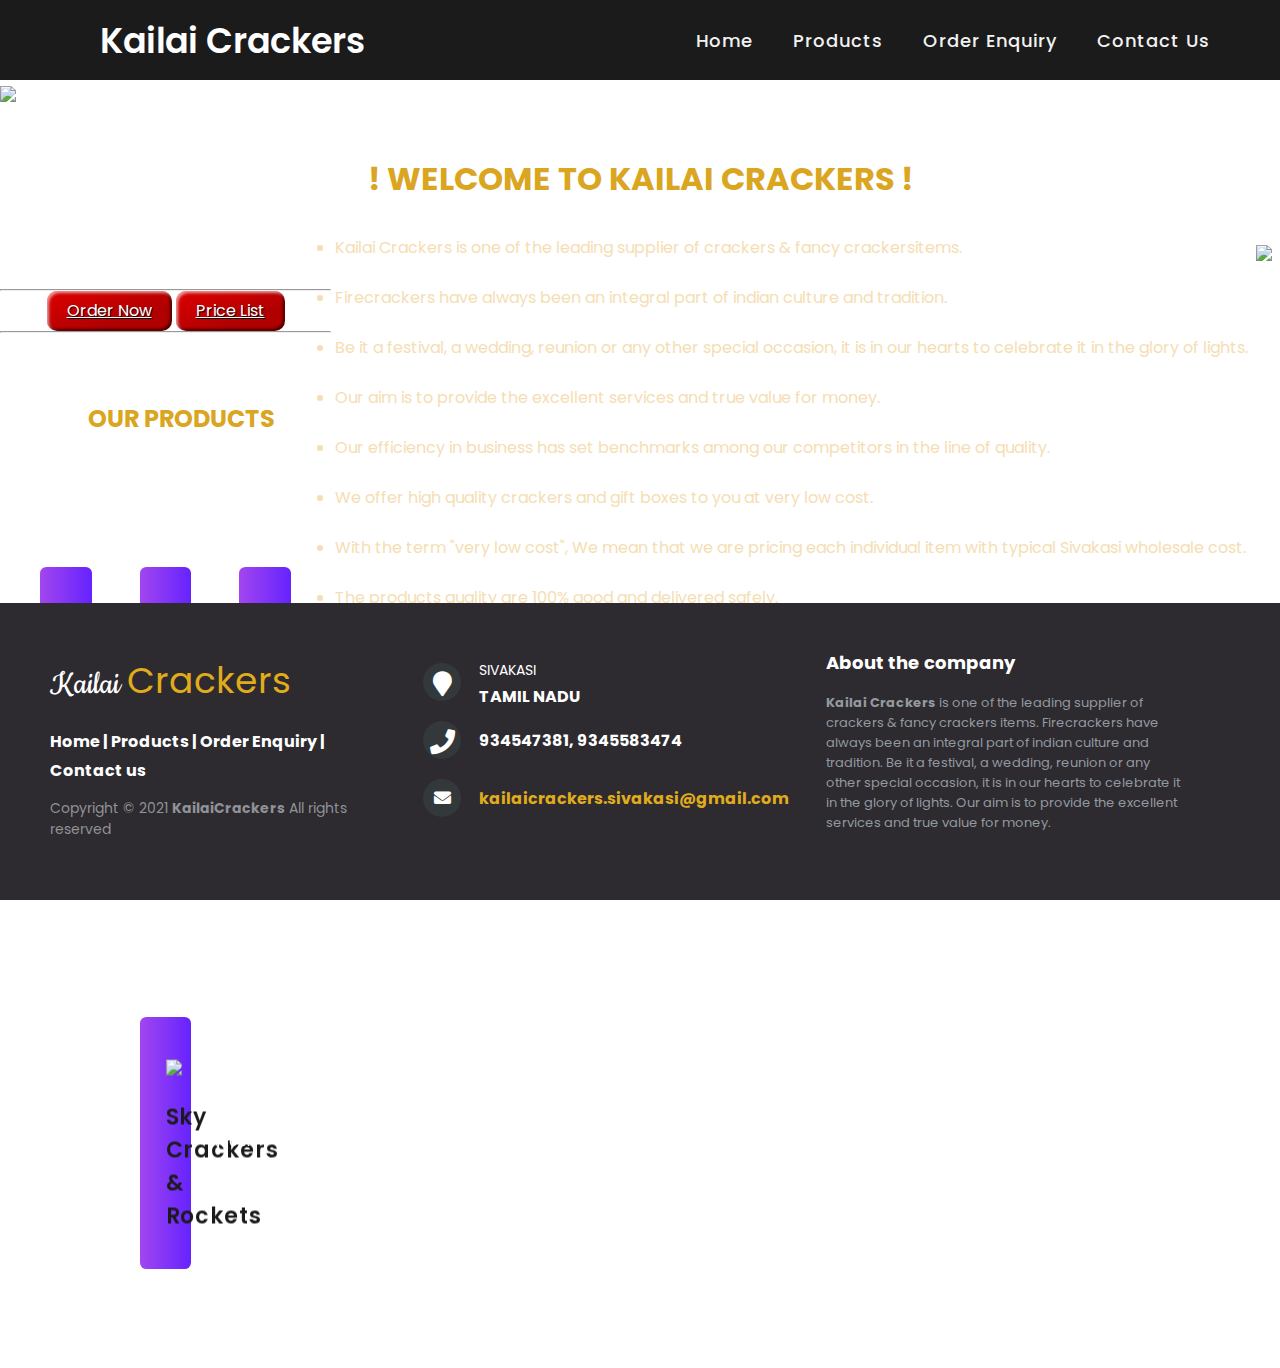
==== index.html @ 7a8ff0d5 "Add files via upload" ====
<!DOCTYPE html>
<html>

<head>
   <meta name="viewport" content="width=device-width, initial-scale=1">
   <link rel="stylesheet" href="http://fonts.googleapis.com/css?family=Cookie">
   <link rel="stylesheet" href="http://maxcdn.bootstrapcdn.com/font-awesome/4.2.0/css/font-awesome.min.css">
   <link rel="stylesheet" href="https://cdnjs.cloudflare.com/ajax/libs/font-awesome/5.15.3/css/all.min.css" />
   <link rel="stylesheet" href="index.css">
   <link rel="stylesheet" href="NAV.css">
   <link rel="stylesheet" href="FOOTER.css">
   <!-- <link rel="stylesheet" href="https://fonts.googleapis.com/css2?family=Poppins:wght@400;600&display=swap" /> -->
</head>

<body>
   <nav>
      <div class="logo">
         Kailai Crackers
      </div>
      <input type="checkbox" id="click">
      <label for="click" class="menu-btn">
         <i class="fas fa-bars"></i>
      </label>
      <ul>
         <li><a href="index.html">Home</a></li>
         <li><a href="PRODUCTS.html">Products</a></li>
         <li><a href="ORDER.html">Order Enquiry</a></li>
         <li><a href="CONTACT.html">Contact Us</a></li>
      </ul>
   </nav>
   <div class="slideshow-container">
      <div class="mySlides fade">
         <!-- <div class="numbertext">1 / 3</div> -->
         <img src="Photos/SL1.jpg" style="width:100%">
         <!-- <div class="text">Caption Text</div> -->
      </div>
      <div class="mySlides fade">
         <!-- <div class="numbertext">2 / 3</div> -->
         <img src="Photos/SL2.jpg" style="width:100%">
         <!-- <div class="text">Caption Two</div> -->
      </div>
      <div class="mySlides fade">
         <!-- <div class="numbertext">3 / 3</div> -->
         <img src="Photos/SL3.jpg" style="width:100%">
         <!-- <div class="text">Caption Three</div> -->
      </div>
      <!-- <a class="prev" onclick="plusSlides(-1)">&#10094;</a> -->
      <!-- <a class="next" onclick="plusSlides(1)">&#10095;</a> -->
   </div>
   <br>
   <!-- <div style="text-align:center">
        <span class="dot" onclick="currentSlide(1)"></span>
        <span class="dot" onclick="currentSlide(2)"></span>
        <span class="dot" onclick="currentSlide(3)"></span>
    </div> -->
   <script src="DEMO.js"></script>
   <div class="header">
      <h1>! WELCOME TO KAILAI CRACKERS !</h1>
   </div>
   <div class="row">
      <div class="column">
         <img src="Photos/SH1.jpg" style="width:100%">
      </div>
      <div class="column">
         <!-- <h1>Image and Text Side by Side</h1> -->
         <ul>
            <li>Kailai Crackers is one of the leading supplier of crackers & fancy crackersitems.</li><br>
            <li>Firecrackers have always been an integral part of indian culture and tradition.</li><br>
            <li>Be it a festival, a wedding, reunion or any other special occasion, it is in our hearts to celebrate
               it
               in the glory of lights.</li><br>
            <li>Our aim is to provide the excellent services and true value for money.</li><br>
            <li>Our efficiency in business has set benchmarks among our competitors in the line of quality.</li><br>
            <li>We offer high quality crackers and gift boxes to you at very low cost.</li><br>
            <li>With the term "very low cost", We mean that we are pricing each individual item with typical
               Sivakasi
               wholesale cost.</li><br>
            <li>The products quality are 100% good and delivered safely.</li><br>
            </p>
      </div>
   </div>
   <!-- <div class="row">
        <div class="column1">
            <h2 style="color:gold;">WELCOME TO KAILAI CRACKERS</h2>
            <p style="color: white;">
                Kailai Crackers is one of the leading supplier of crackers & fancy crackersitems.<br>
                Firecrackers have always been an integral part of indian culture and tradition.<br>
                Be it a festival, a wedding, reunion or any other special occasion, it is in our hearts to celebrate it
                in the glory of lights.<br>
                Our aim is to provide the excellent services and true value for money.<br>
                Our efficiency in business has set benchmarks among our competitors in the line of quality.<br>
                We offer high quality crackers and gift boxes to you at very low cost.<br>
                With the term "very low cost", We mean that we are pricing each individual item with typical Sivakasi
                wholesale cost.<br>
                The products quality are 100% good and delivered safely.
            </p>
        </div>
        <div class="column2">
            <img src="Photos/SH1.jpg">
        </div>
    </div> -->
   <br><br><br>
   <hr>
   <div style="text-align: center;">
      <button class="favorite styled" type="button">
         <a href="ORDER.html" style="color: white; text-decoration-color: white;">Order Now</a>
      </button>
      <button class="favorite styled" type="button">
        <a href="Photos/PL.pdf" download style="color: white; text-decoration-color: white;">Price List</a>
      </button>
   </div>
   <hr>
   <br><br>
   <div class="header">
      <h2>OUR PRODUCTS</h2>
   </div>
   <section>
      <div class="container">
         <div class="card">
            <div class="front">
               <div class="content">
                  <img src="Photos/S1.png" />
                  <h3>Single Sound</h3>
               </div>
            </div>
            <div class="back">
               <div class="content">
                  <p style="color: white;">
                     197
                  </p>
               </div>
            </div>
         </div>
      </div>

      <div class="container">
         <div class="card">
            <div class="front">
               <div class="content">
                  <img src="Photos/S6.png" />
                  <h3>Flower Pots & Chakkars</h3>
               </div>
            </div>
            <div class="back">
               <div class="content">
                  <p style="color: white;">
                     143
                  </p>
               </div>
            </div>
         </div>
      </div>

      <div class="container">
         <div class="card">
            <div class="front">
               <div class="content">
                  <img src="Photos/S3.png" />
                  <h3>Atom Bombs</h3>
               </div>
            </div>
            <div class="back">
               <div class="content">
                  <p style="color: white;">
                     181
                  </p>
               </div>
            </div>
         </div>
      </div>
      <!-- <div class="container">
         <div class="card">
            <div class="front">
               <div class="content">
                  <img src="Photos/S4.png" />
                  <h3>Chakkars</h3>
               </div>
            </div>
            <div class="back">
               <div class="content">
                  <p>
                     Lorem, ipsum dolor sit amet consectetur adipisicing elit. Iure
                     nam expedita exercitationem?
                  </p>
               </div>
            </div>
         </div>
      </div> -->
      <div class="container">
         <div class="card">
            <div class="front">
               <div class="content">
                  <img src="Photos/S5.png" />
                  <h3>Sky Crackers & Rockets</h3>
               </div>
            </div>
            <div class="back">
               <div class="content">
                  <p style="color: white;">
                     Meow
                  </p>
               </div>
            </div>
         </div>
      </div>
      <!-- <div class="container">
         <div class="card">
            <div class="front">
               <div class="content">
                  <img src="Photos/S6.png" />
                  <h3>Flower Pots</h3>
               </div>
            </div>
            <div class="back">
               <div class="content">
                  <p>
                     Lorem, ipsum dolor sit amet consectetur adipisicing elit. Iure
                     nam expedita exercitationem?
                  </p>
               </div>
            </div>
         </div>
      </div> -->
   </section>
   <footer class="footer-distributed">

      <div class="footer-left">
         <h3>Kailai <span>Crackers</span></h3>

         <p class="footer-links">
            <a href="index.html">Home</a>
            |
            <a href="PRODUCTS.html">Products</a>
            |
            <a href="ORDER.html">Order Enquiry</a>
            |
            <a href="CONTACT.html">Contact us</a>
         </p>
         <p class="footer-company-name">Copyright © 2021 <strong>KailaiCrackers</strong> All rights reserved</p>
      </div>

      <div class="footer-center">
         <div>
            <i class="fa fa-map-marker"></i>
            <p><span>SIVAKASI</span>
               TAMIL NADU</p>
         </div>

         <div>
            <i class="fa fa-phone"></i>
            <p>934547381, 9345583474</p>
         </div>
         <div>
            <i class="fa fa-envelope"></i>
            <p><a href="mailto:kailaicrackers.sivakasi@gmail.com">kailaicrackers.sivakasi@gmail.com</a></p>
         </div>
      </div>
      <div class="footer-right">
         <p class="footer-company-about">
            <span>About the company</span>
            <strong>Kailai Crackers </strong>is one of
            the leading supplier of crackers & fancy crackers
            items.
            Firecrackers have always been an
            integral part of indian culture and tradition. Be it a festival, a wedding, reunion or any other special
            occasion, it is in our hearts to celebrate it in the glory of lights. Our aim is to provide the
            excellent services and true value for money.
         </p>
      </div>
   </footer>
</body>

</html>
---- index.css ----
/* COPYRIGHT- CODING WITH NICK*/
* {
  box-sizing: border-box
}

body {
  font-family: Verdana, sans-serif;
  margin: 0;
  background: url("Photos/BG.jpg");
  background-size: cover;
}

.mySlides {
  display: none
}

img {
  vertical-align: middle;
}

/* Slideshow container */
.slideshow-container {
  max-width: 100%;
  position: relative;
  margin: auto;
}

/* Next & previous buttons */
/* .prev, .next {
  cursor: pointer;
  position: absolute;
  top: 50%;
  width: auto;
  padding: 16px;
  margin-top: -22px;
  color: white;
  font-weight: bold;
  font-size: 18px;
  transition: 0.6s ease;
  border-radius: 0 3px 3px 0;
  user-select: none;
} */
/* Position the "next button" to the right */
/* .next {
  right: 0;
  border-radius: 3px 0 0 3px;
} */
/* On hover, add a black background color with a little bit see-through */
/* .prev:hover, .next:hover {
  background-color: rgba(0,0,0,0.8);
} */
/* Caption text */
/* .text {
  color: #f2f2f2;
  font-size: 15px;
  padding: 8px 12px;
  position: absolute;
  bottom: 8px;
  width: 100%;
  text-align: center;
} */
/* Number text (1/3 etc) */
/* .numbertext {
  color: #f2f2f2;
  font-size: 12px;
  padding: 8px 12px;
  position: absolute;
  top: 0;
} */
/* The dots/bullets/indicators */
/* .dot {
  cursor: pointer;
  height: 15px;
  width: 15px;
  margin: 0 2px;
  background-color: #bbb;
  border-radius: 50%;
  display: inline-block;
  transition: background-color 0.6s ease;
}
.active, .dot:hover {
  background-color: #717171;
} */
/* Fading animation */
.fade {
  -webkit-animation-name: fade;
  -webkit-animation-duration: 1.5s;
  animation-name: fade;
  animation-duration: 1.5s;
}

/* 
.row {
  display: flex;
}

.column1 {
  width: 50%;
  padding: 50px;
}

.column2 {
  width: 50%;
  padding: 50px;
  line-height: 1.6;
} */

.header {
  text-align: center;
  padding: 32px;
  color: goldenrod;
}

.row {
  display: -ms-flexbox;
  /* IE10 */
  display: flex;
  -ms-flex-wrap: wrap;
  /* IE10 */
  flex-wrap: wrap;
  padding: 0 4px;
}

/* Create four equal columns that sits next to each other */
.column {
  -ms-flex: 25%;
  /* IE10 */
  flex: 50%;
  max-width: 100%;
  padding: 0 4px;
  float: right;
  color: wheat;
}

.column img {
  margin-top: 8px;
  vertical-align: middle;
  width: 100%;


}

@-webkit-keyframes fade {
  from {
    opacity: .4
  }

  to {
    opacity: 1
  }
}

@keyframes fade {
  from {
    opacity: .4
  }

  to {
    opacity: 1
  }
}

/* On smaller screens, decrease text size */
@media only screen and (max-width: 300px) {

  .prev,
  .next,
  .text {
    font-size: 11px
  }

  .dot {
    height: 10px;
    width: 10px;
  }

  @media only screen and (max-width: 500px) {

    .prev,
    .next,
    .text {
      font-size: 14px
    }
  }
}

@media screen and (max-width: 1336px) {
  .row {
    display: block;
  }

  .column1 {
    width: 100%;
  }

  .column2 {
    width: 100%;
  }
}
/* * {
  padding: 0;
  margin: 0;
  box-sizing: border-box;
  font-family: "Poppins", sans-serif;
}
body {
  background-color: #151320;
} */
section {
  height: 100vh;
  display: flex;
  padding: 0 4em;
  flex-wrap: wrap;
  justify-content: space-around;
  align-items: center;
}
.container {
  perspective: 1000px;
  height: 28vh;
  width: 100%;
  cursor: pointer;
}
.card {
  transform-style: preserve-3d;
  height: 100%;
  width: 100%;
  transition: 0.5s ease;
}
.front,
.back {
  height: 100%;
  width: 100%;
  transform-style: preserve-3d;
  color: #ffffff;
  display: flex;
  align-items: center;
  justify-content: center;
  text-align: center;
  border-radius: 0.4em;
  position: absolute;
  top: 0;
  bottom: 0;
  backface-visibility: hidden;
}
.front {
  background: linear-gradient(to right, #a246ef, #6523fe);
}
.front img {
  width: 5em;
}
.content {
  transform: translateZ(60px);
}
.content h3 {
  font-size: 22px;
  margin-top: 1em;
  font-weight: 600;
  letter-spacing: 0.04em;
}
.content p {
  font-size: 14px;
  line-height: 2em;
  letter-spacing: 0.02em;
  padding: 0 3em;
}
.back {
  background-color: #28253a;
  transform: rotateX(180deg);
}
.container:hover .card {
  transform: rotateX(180deg);
}
@media screen and (min-width: 992px) {
  section {
    padding: 0 1em;
  }
  .container {
    flex-basis: 0 0 33.33%;
    max-width: 33.33%;
    padding: 0 1.5em;
  }
}
.styled {
  border: 0;
  line-height: 2.5;
  padding: 0 20px;
  font-size: 1rem;
  text-align: center;
  color: #fff;
  text-shadow: 1px 1px 1px #000;
  border-radius: 10px;
  background-color: rgba(220, 0, 0, 1);
  background-image: linear-gradient(to top left,
                                    rgba(0, 0, 0, .2),
                                    rgba(0, 0, 0, .2) 30%,
                                    rgba(0, 0, 0, 0));
  box-shadow: inset 2px 2px 3px rgba(255, 255, 255, .6),
              inset -2px -2px 3px rgba(0, 0, 0, .6);
}

.styled:hover {
  background-color: rgba(255, 0, 0, 1);
}

.styled:active {
  box-shadow: inset -2px -2px 3px rgba(255, 255, 255, .6),
              inset 2px 2px 3px rgba(0, 0, 0, .6);
}
---- NAV.css ----
@import url('https://fonts.googleapis.com/css?family=Poppins:400,500,600,700&display=swap');

* {
    margin: 0;
    padding: 0;
    box-sizing: border-box;
    font-family: 'Poppins', sans-serif;
}

nav {
    display: flex;
    height: 80px;
    width: 100%;
    background: #1b1b1b;
    align-items: center;
    justify-content: space-between;
    padding: 0 50px 0 100px;
    flex-wrap: wrap;
}

nav .logo {
    color: #fff;
    font-size: 35px;
    font-weight: 600;
}

nav ul {
    display: flex;
    flex-wrap: wrap;
    list-style: none;
}

nav ul li {
    margin: 0 5px;
}

nav ul li a {
    color: #f2f2f2;
    text-decoration: none;
    font-size: 18px;
    font-weight: 500;
    padding: 8px 15px;
    border-radius: 5px;
    letter-spacing: 1px;
    transition: all 0.3s ease;
}

nav ul li a.active,
nav ul li a:hover {
    color: #111;
    background: #fff;
}

nav .menu-btn i {
    color: #fff;
    font-size: 22px;
    cursor: pointer;
    display: none;
}

input[type="checkbox"] {
    display: none;
}

@media (max-width: 1000px) {
    nav {
        padding: 0 40px 0 50px;
    }
}

@media (max-width: 920px) {
    nav .menu-btn i {
        display: block;
    }

    #click:checked~.menu-btn i:before {
        content: "\f00d";
    }

    nav ul {
        position: fixed;
        top: 80px;
        left: -100%;
        background: #111;
        height: 100vh;
        width: 100%;
        text-align: center;
        display: block;
        transition: all 0.3s ease;
    }

    #click:checked~ul {
        left: 0;
    }

    nav ul li {
        width: 100%;
        margin: 40px 0;
    }

    nav ul li a {
        width: 100%;
        margin-left: -100%;
        display: block;
        font-size: 20px;
        transition: 0.6s cubic-bezier(0.68, -0.55, 0.265, 1.55);
    }

    #click:checked~ul li a {
        margin-left: 0px;
    }

    nav ul li a.active,
    nav ul li a:hover {
        background: none;
        color: cyan;
    }
}

.content {
    position: absolute;
    top: 50%;
    left: 50%;
    transform: translate(-50%, -50%);
    text-align: center;
    z-index: -1;
    width: 100%;
    padding: 0 30px;
    color: #1b1b1b;
}

.content div {
    font-size: 40px;
    font-weight: 700;
}
---- FOOTER.css ----
footer {
    position: fixed;
    bottom: 0;
}

@media (max-height:800px) {
    footer {
        position: static;
    }

    header {
        padding-top: 40px;
    }
}

.footer-distributed {
    background-color: #2d2a30;
    box-sizing: border-box;
    width: 100%;
    text-align: left;
    font: bold 16px sans-serif;
    padding: 50px 50px 60px 50px;
    margin-top: 80px;
}

.footer-distributed .footer-left,
.footer-distributed .footer-center,
.footer-distributed .footer-right {
    display: inline-block;
    vertical-align: top;
}

/* Footer left */

.footer-distributed .footer-left {
    width: 30%;
}

.footer-distributed h3 {
    color: #ffffff;
    font: normal 36px 'Cookie', cursive;
    margin: 0;
}


.footer-distributed h3 span {
    color: #e0ac1c;
}

/* Footer links */

.footer-distributed .footer-links {
    color: #ffffff;
    margin: 20px 0 12px;
}

.footer-distributed .footer-links a {
    display: inline-block;
    line-height: 1.8;
    text-decoration: none;
    color: inherit;
}

.footer-distributed .footer-company-name {
    color: #8f9296;
    font-size: 14px;
    font-weight: normal;
    margin: 0;
}

/* Footer Center */

.footer-distributed .footer-center {
    width: 35%;
}

.footer-distributed .footer-center i {
    background-color: #33383b;
    color: #ffffff;
    font-size: 25px;
    width: 38px;
    height: 38px;
    border-radius: 50%;
    text-align: center;
    line-height: 42px;
    margin: 10px 15px;
    vertical-align: middle;
}

.footer-distributed .footer-center i.fa-envelope {
    font-size: 17px;
    line-height: 38px;
}

.footer-distributed .footer-center p {
    display: inline-block;
    color: #ffffff;
    vertical-align: middle;
    margin: 0;
}

.footer-distributed .footer-center p span {
    display: block;
    font-weight: normal;
    font-size: 14px;
    line-height: 2;
}

.footer-distributed .footer-center p a {
    color: #e0ac1c;
    text-decoration: none;
    ;
}

/* Footer Right */

.footer-distributed .footer-right {
    width: 30%;
}

.footer-distributed .footer-company-about {
    line-height: 20px;
    color: #92999f;
    font-size: 13px;
    font-weight: normal;
    margin: 0;
}

.footer-distributed .footer-company-about span {
    display: block;
    color: #ffffff;
    font-size: 18px;
    font-weight: bold;
    margin-bottom: 20px;
}

.footer-distributed .footer-icons {
    margin-top: 25px;
}

.footer-distributed .footer-icons a:hover {
    background-color: #3F71EA;
}

.footer-links a:hover {
    color: #3F71EA;
}

@media (max-width: 880px) {

    .footer-distributed .footer-left,
    .footer-distributed .footer-center,
    .footer-distributed .footer-right {
        display: block;
        width: 100%;
        margin-bottom: 40px;
        text-align: center;
    }

    .footer-distributed .footer-center i {
        margin-left: 0;
    }
}
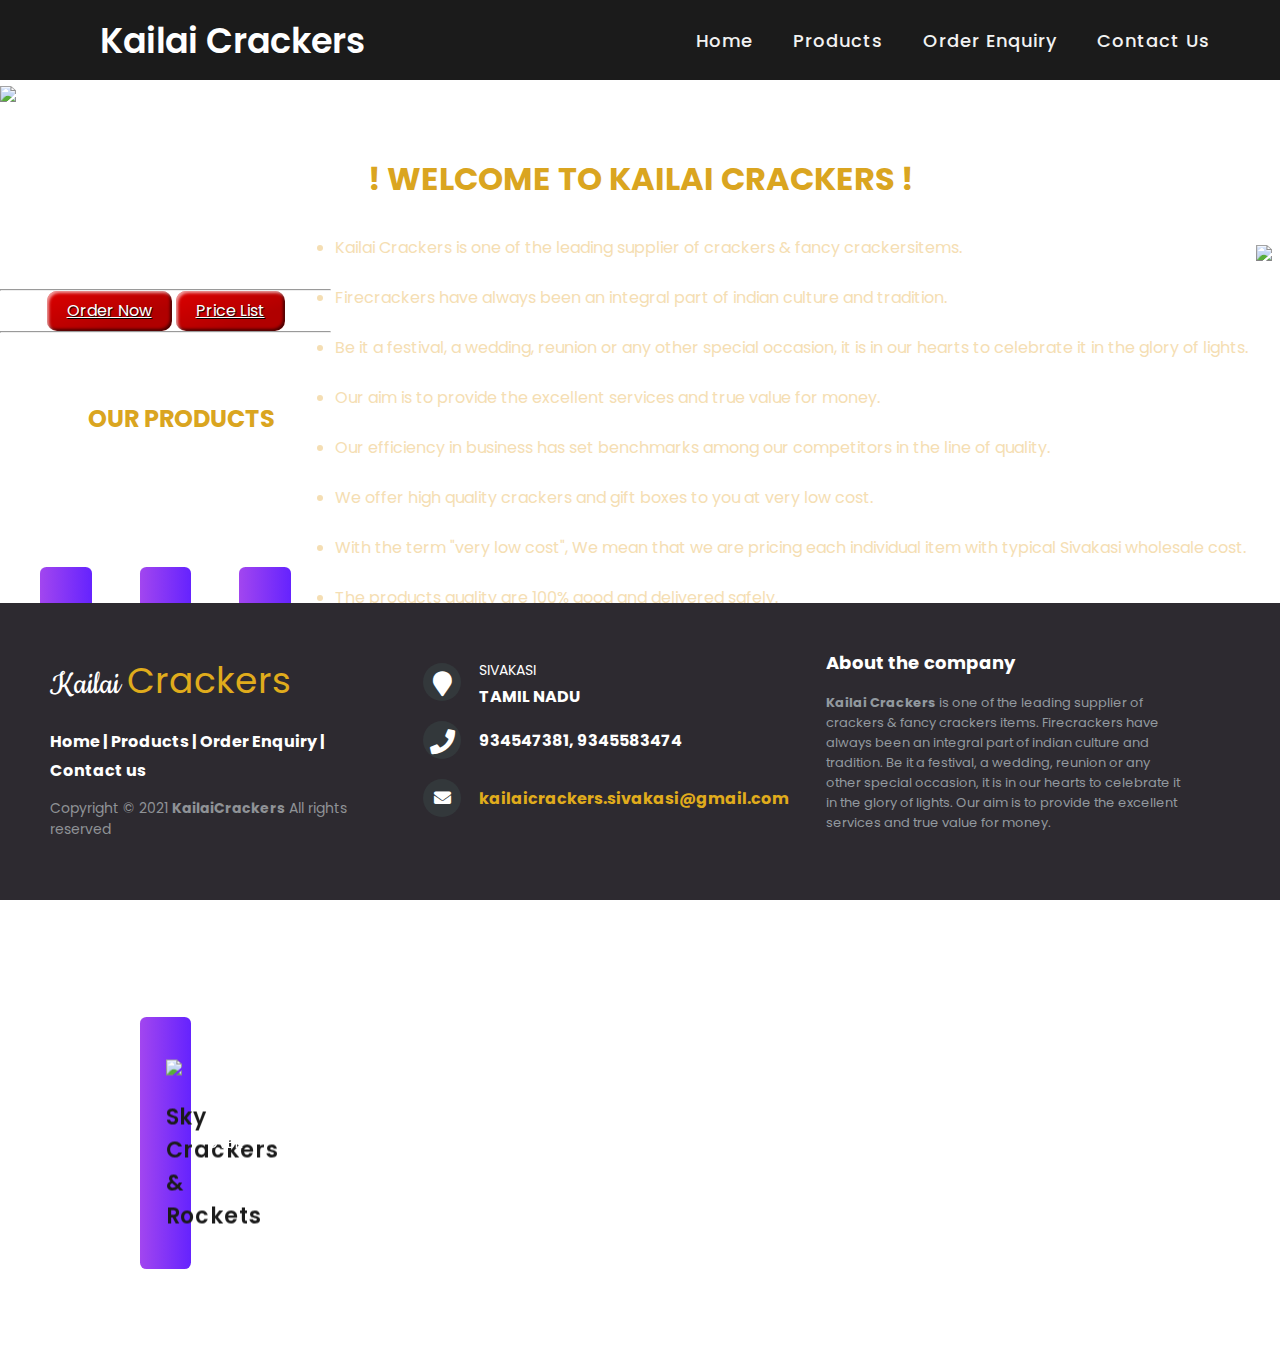
==== commit cc9655fe: "Update index.html" ====
--- a/index.html
+++ b/index.html
@@ -9,7 +9,6 @@
    <link rel="stylesheet" href="index.css">
    <link rel="stylesheet" href="NAV.css">
    <link rel="stylesheet" href="FOOTER.css">
-   <!-- <link rel="stylesheet" href="https://fonts.googleapis.com/css2?family=Poppins:wght@400;600&display=swap" /> -->
 </head>
 
 <body>
@@ -30,39 +29,25 @@
    </nav>
    <div class="slideshow-container">
       <div class="mySlides fade">
-         <!-- <div class="numbertext">1 / 3</div> -->
-         <img src="Photos/SL1.jpg" style="width:100%">
-         <!-- <div class="text">Caption Text</div> -->
+         <img src="SL1.jpg" style="width:100%">
       </div>
       <div class="mySlides fade">
-         <!-- <div class="numbertext">2 / 3</div> -->
-         <img src="Photos/SL2.jpg" style="width:100%">
-         <!-- <div class="text">Caption Two</div> -->
+         <img src="SL2.jpg" style="width:100%">
       </div>
       <div class="mySlides fade">
-         <!-- <div class="numbertext">3 / 3</div> -->
-         <img src="Photos/SL3.jpg" style="width:100%">
-         <!-- <div class="text">Caption Three</div> -->
-      </div>
-      <!-- <a class="prev" onclick="plusSlides(-1)">&#10094;</a> -->
-      <!-- <a class="next" onclick="plusSlides(1)">&#10095;</a> -->
-   </div>
+         <img src="SL3.jpg" style="width:100%">
+      </div>
+    </div>
    <br>
-   <!-- <div style="text-align:center">
-        <span class="dot" onclick="currentSlide(1)"></span>
-        <span class="dot" onclick="currentSlide(2)"></span>
-        <span class="dot" onclick="currentSlide(3)"></span>
-    </div> -->
    <script src="DEMO.js"></script>
    <div class="header">
       <h1>! WELCOME TO KAILAI CRACKERS !</h1>
    </div>
    <div class="row">
       <div class="column">
-         <img src="Photos/SH1.jpg" style="width:100%">
+         <img src="SH1.jpg" style="width:100%">
       </div>
       <div class="column">
-         <!-- <h1>Image and Text Side by Side</h1> -->
          <ul>
             <li>Kailai Crackers is one of the leading supplier of crackers & fancy crackersitems.</li><br>
             <li>Firecrackers have always been an integral part of indian culture and tradition.</li><br>
@@ -119,108 +104,72 @@
          <div class="card">
             <div class="front">
                <div class="content">
-                  <img src="Photos/S1.png" />
+                  <img src="S1.png" />
                   <h3>Single Sound</h3>
                </div>
             </div>
             <div class="back">
                <div class="content">
                   <p style="color: white;">
-                     197
-                  </p>
-               </div>
-            </div>
-         </div>
-      </div>
-
-      <div class="container">
-         <div class="card">
-            <div class="front">
-               <div class="content">
-                  <img src="Photos/S6.png" />
+                     TIME
+                  </p>
+               </div>
+            </div>
+         </div>
+      </div>
+
+      <div class="container">
+         <div class="card">
+            <div class="front">
+               <div class="content">
+                  <img src="S6.png" />
                   <h3>Flower Pots & Chakkars</h3>
                </div>
             </div>
             <div class="back">
                <div class="content">
                   <p style="color: white;">
-                     143
-                  </p>
-               </div>
-            </div>
-         </div>
-      </div>
-
-      <div class="container">
-         <div class="card">
-            <div class="front">
-               <div class="content">
-                  <img src="Photos/S3.png" />
+                     IS
+                  </p>
+               </div>
+            </div>
+         </div>
+      </div>
+
+      <div class="container">
+         <div class="card">
+            <div class="front">
+               <div class="content">
+                  <img src="S3.png" />
                   <h3>Atom Bombs</h3>
                </div>
             </div>
             <div class="back">
                <div class="content">
                   <p style="color: white;">
-                     181
-                  </p>
-               </div>
-            </div>
-         </div>
-      </div>
-      <!-- <div class="container">
-         <div class="card">
-            <div class="front">
-               <div class="content">
-                  <img src="Photos/S4.png" />
-                  <h3>Chakkars</h3>
-               </div>
-            </div>
-            <div class="back">
-               <div class="content">
-                  <p>
-                     Lorem, ipsum dolor sit amet consectetur adipisicing elit. Iure
-                     nam expedita exercitationem?
-                  </p>
-               </div>
-            </div>
-         </div>
-      </div> -->
-      <div class="container">
-         <div class="card">
-            <div class="front">
-               <div class="content">
-                  <img src="Photos/S5.png" />
+                     GOD
+                  </p>
+               </div>
+            </div>
+         </div>
+      </div>
+      <div class="container">
+         <div class="card">
+            <div class="front">
+               <div class="content">
+                  <img src="S5.png" />
                   <h3>Sky Crackers & Rockets</h3>
                </div>
             </div>
             <div class="back">
                <div class="content">
                   <p style="color: white;">
-                     Meow
-                  </p>
-               </div>
-            </div>
-         </div>
-      </div>
-      <!-- <div class="container">
-         <div class="card">
-            <div class="front">
-               <div class="content">
-                  <img src="Photos/S6.png" />
-                  <h3>Flower Pots</h3>
-               </div>
-            </div>
-            <div class="back">
-               <div class="content">
-                  <p>
-                     Lorem, ipsum dolor sit amet consectetur adipisicing elit. Iure
-                     nam expedita exercitationem?
-                  </p>
-               </div>
-            </div>
-         </div>
-      </div> -->
+                     DARK
+                  </p>
+               </div>
+            </div>
+         </div>
+      </div>
    </section>
    <footer class="footer-distributed">
 
@@ -270,4 +219,4 @@
    </footer>
 </body>
 
-</html>+</html>
--- a/index.css
+++ b/index.css
@@ -1,4 +1,3 @@
-/* COPYRIGHT- CODING WITH NICK*/
 * {
   box-sizing: border-box
 }
@@ -6,7 +5,7 @@
 body {
   font-family: Verdana, sans-serif;
   margin: 0;
-  background: url("Photos/BG.jpg");
+  background: url("BG.jpg");
   background-size: cover;
 }
 
@@ -25,62 +24,6 @@
   margin: auto;
 }
 
-/* Next & previous buttons */
-/* .prev, .next {
-  cursor: pointer;
-  position: absolute;
-  top: 50%;
-  width: auto;
-  padding: 16px;
-  margin-top: -22px;
-  color: white;
-  font-weight: bold;
-  font-size: 18px;
-  transition: 0.6s ease;
-  border-radius: 0 3px 3px 0;
-  user-select: none;
-} */
-/* Position the "next button" to the right */
-/* .next {
-  right: 0;
-  border-radius: 3px 0 0 3px;
-} */
-/* On hover, add a black background color with a little bit see-through */
-/* .prev:hover, .next:hover {
-  background-color: rgba(0,0,0,0.8);
-} */
-/* Caption text */
-/* .text {
-  color: #f2f2f2;
-  font-size: 15px;
-  padding: 8px 12px;
-  position: absolute;
-  bottom: 8px;
-  width: 100%;
-  text-align: center;
-} */
-/* Number text (1/3 etc) */
-/* .numbertext {
-  color: #f2f2f2;
-  font-size: 12px;
-  padding: 8px 12px;
-  position: absolute;
-  top: 0;
-} */
-/* The dots/bullets/indicators */
-/* .dot {
-  cursor: pointer;
-  height: 15px;
-  width: 15px;
-  margin: 0 2px;
-  background-color: #bbb;
-  border-radius: 50%;
-  display: inline-block;
-  transition: background-color 0.6s ease;
-}
-.active, .dot:hover {
-  background-color: #717171;
-} */
 /* Fading animation */
 .fade {
   -webkit-animation-name: fade;
@@ -88,22 +31,6 @@
   animation-name: fade;
   animation-duration: 1.5s;
 }
-
-/* 
-.row {
-  display: flex;
-}
-
-.column1 {
-  width: 50%;
-  padding: 50px;
-}
-
-.column2 {
-  width: 50%;
-  padding: 50px;
-  line-height: 1.6;
-} */
 
 .header {
   text-align: center;
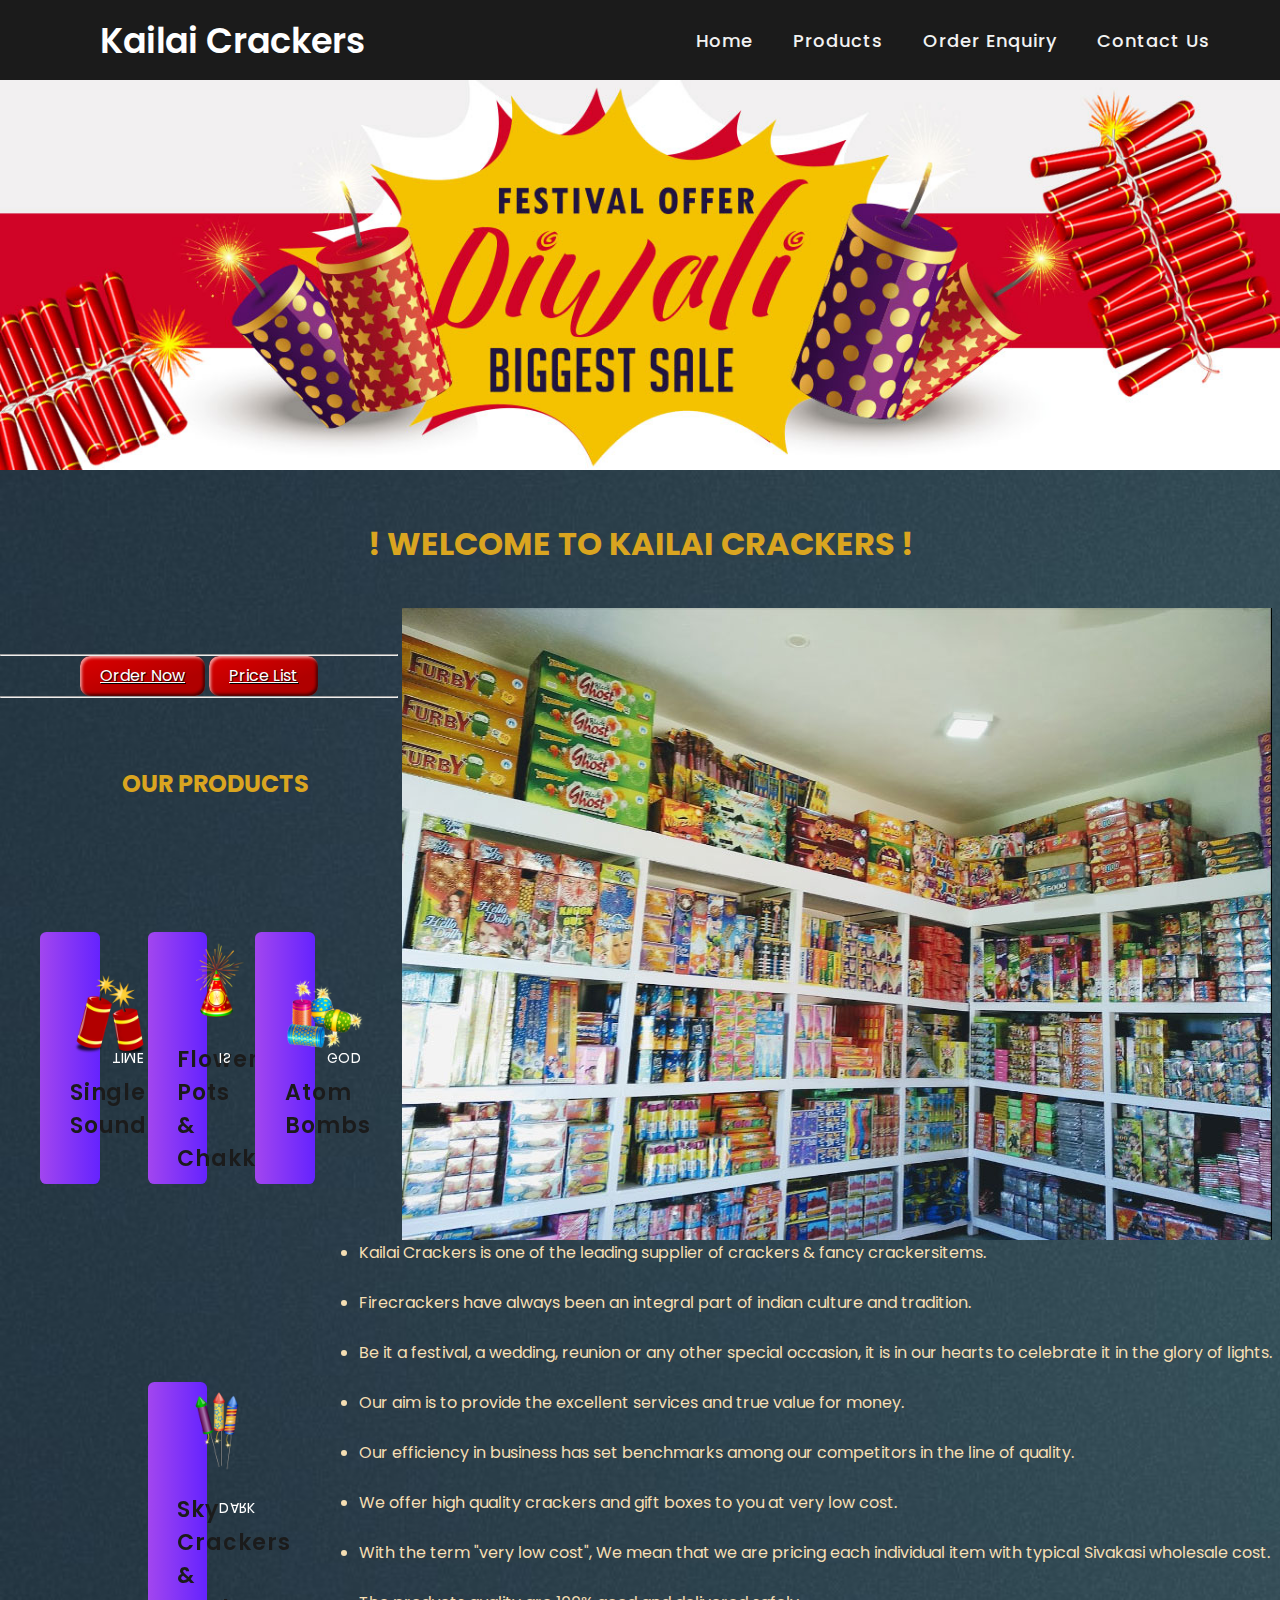
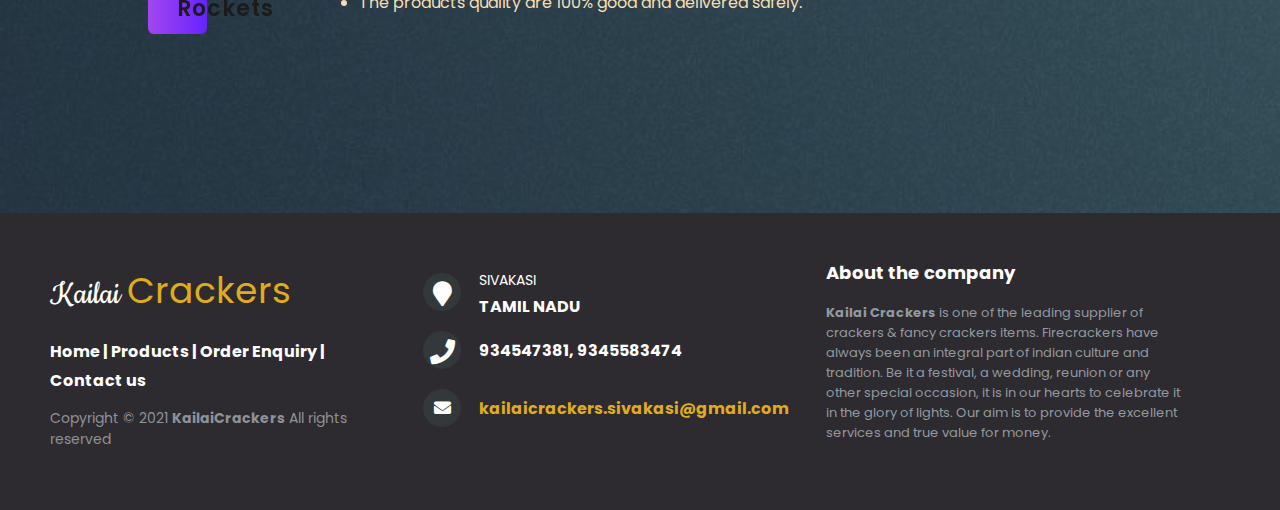
==== commit c9931ad0: "Update index.html" ====
--- a/index.html
+++ b/index.html
@@ -64,26 +64,6 @@
             </p>
       </div>
    </div>
-   <!-- <div class="row">
-        <div class="column1">
-            <h2 style="color:gold;">WELCOME TO KAILAI CRACKERS</h2>
-            <p style="color: white;">
-                Kailai Crackers is one of the leading supplier of crackers & fancy crackersitems.<br>
-                Firecrackers have always been an integral part of indian culture and tradition.<br>
-                Be it a festival, a wedding, reunion or any other special occasion, it is in our hearts to celebrate it
-                in the glory of lights.<br>
-                Our aim is to provide the excellent services and true value for money.<br>
-                Our efficiency in business has set benchmarks among our competitors in the line of quality.<br>
-                We offer high quality crackers and gift boxes to you at very low cost.<br>
-                With the term "very low cost", We mean that we are pricing each individual item with typical Sivakasi
-                wholesale cost.<br>
-                The products quality are 100% good and delivered safely.
-            </p>
-        </div>
-        <div class="column2">
-            <img src="Photos/SH1.jpg">
-        </div>
-    </div> -->
    <br><br><br>
    <hr>
    <div style="text-align: center;">
@@ -91,7 +71,7 @@
          <a href="ORDER.html" style="color: white; text-decoration-color: white;">Order Now</a>
       </button>
       <button class="favorite styled" type="button">
-        <a href="Photos/PL.pdf" download style="color: white; text-decoration-color: white;">Price List</a>
+        <a href="PL.pdf" download style="color: white; text-decoration-color: white;">Price List</a>
       </button>
    </div>
    <hr>
--- a/FOOTER.css
+++ b/FOOTER.css
@@ -1,5 +1,5 @@
 footer {
-    position: fixed;
+/*     position: fixed; */
     bottom: 0;
 }
 
@@ -160,4 +160,4 @@
     .footer-distributed .footer-center i {
         margin-left: 0;
     }
-}+}
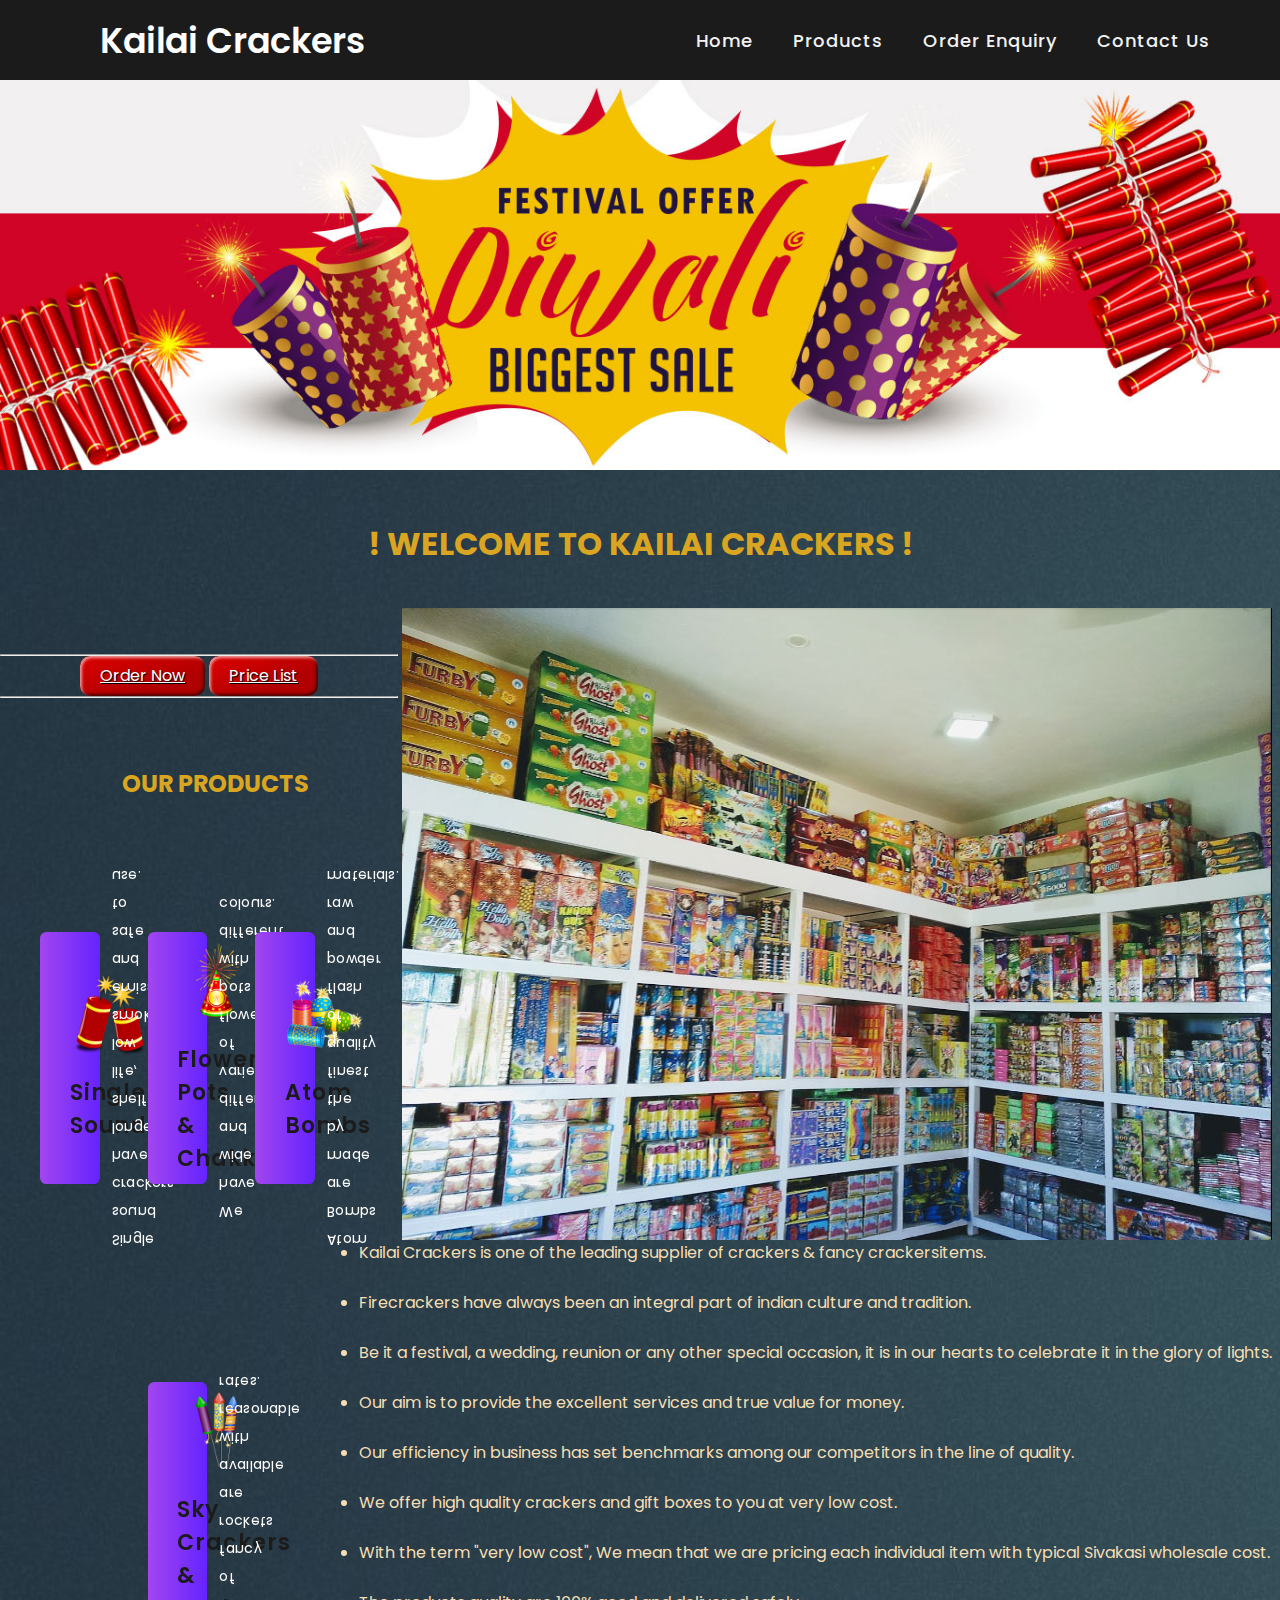
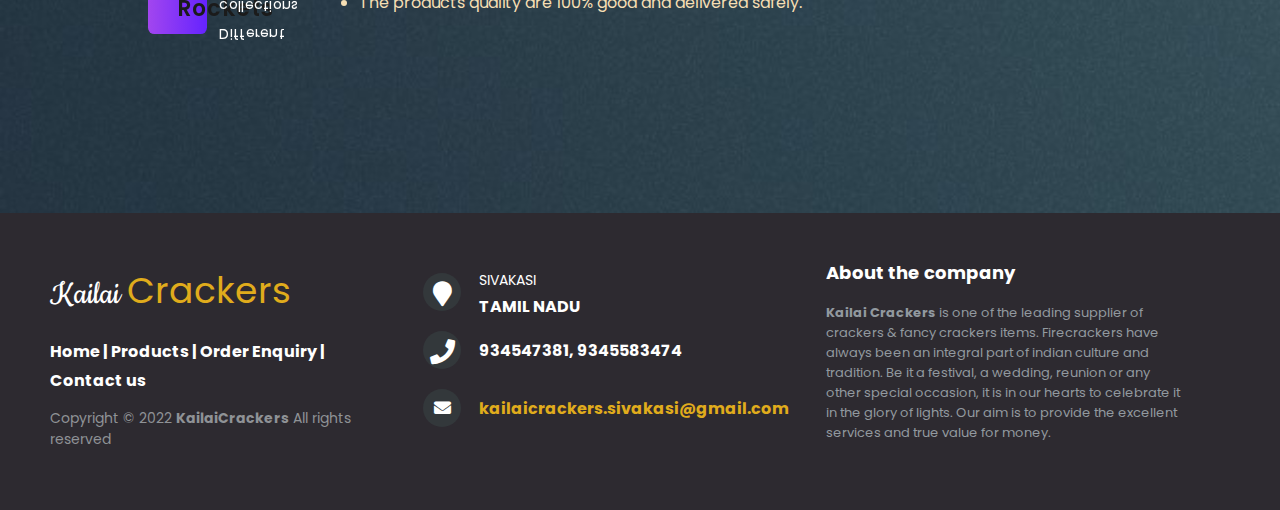
==== commit a146edb9: "Update index.html" ====
--- a/index.html
+++ b/index.html
@@ -91,7 +91,7 @@
             <div class="back">
                <div class="content">
                   <p style="color: white;">
-                     TIME
+                     Single sound crackers have longer shelf life, low smoke emission and safe to use.
                   </p>
                </div>
             </div>
@@ -109,7 +109,7 @@
             <div class="back">
                <div class="content">
                   <p style="color: white;">
-                     IS
+                     We have wide and different varieties of flower pots with different colours.
                   </p>
                </div>
             </div>
@@ -127,7 +127,7 @@
             <div class="back">
                <div class="content">
                   <p style="color: white;">
-                     GOD
+                     Atom Bombs are made by the finest quality of flash powder and raw materials.
                   </p>
                </div>
             </div>
@@ -144,7 +144,7 @@
             <div class="back">
                <div class="content">
                   <p style="color: white;">
-                     DARK
+                     Different collections of fancy rockets are available with reasonable rates.
                   </p>
                </div>
             </div>
@@ -165,7 +165,7 @@
             |
             <a href="CONTACT.html">Contact us</a>
          </p>
-         <p class="footer-company-name">Copyright © 2021 <strong>KailaiCrackers</strong> All rights reserved</p>
+         <p class="footer-company-name">Copyright © 2022 <strong>KailaiCrackers</strong> All rights reserved</p>
       </div>
 
       <div class="footer-center">
